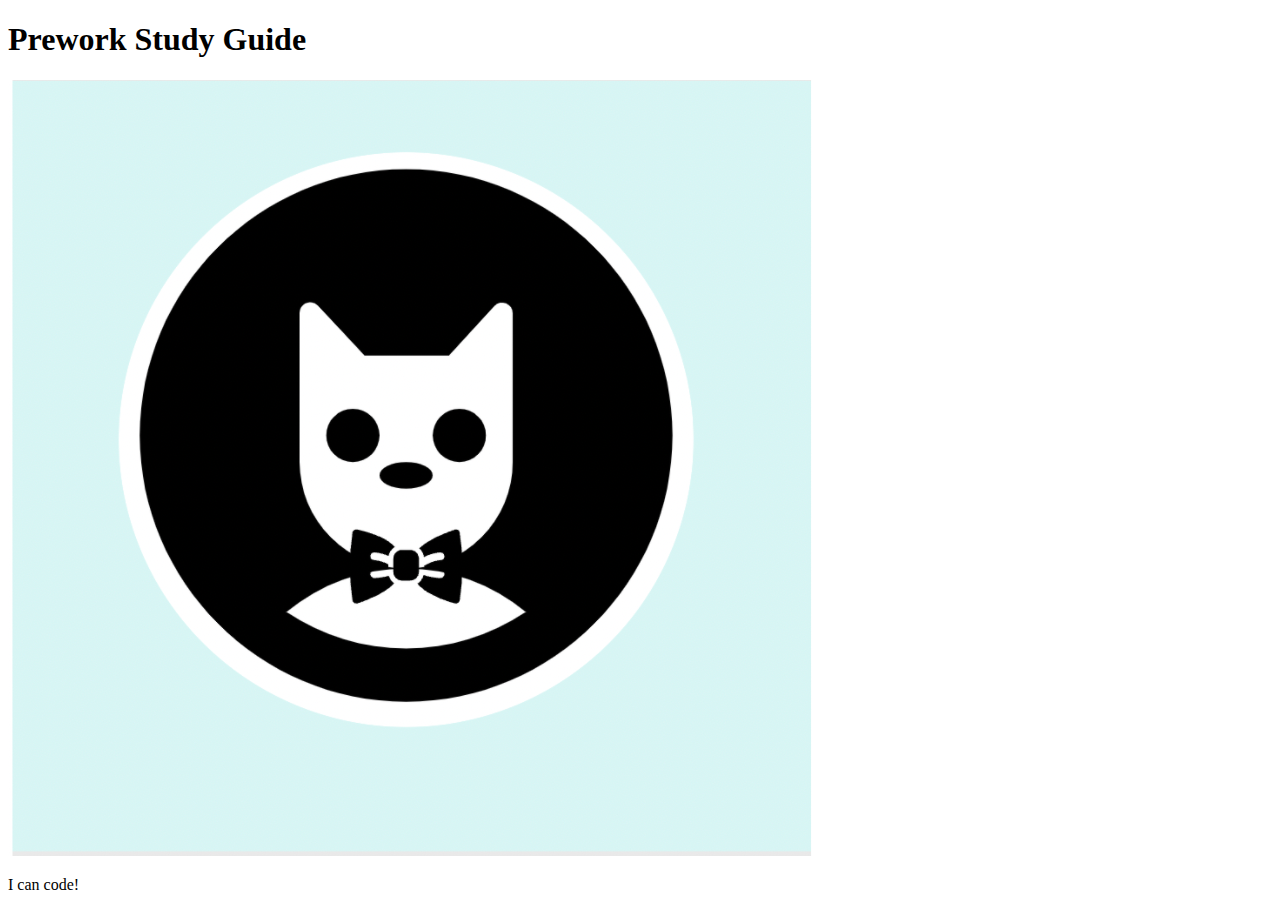
==== prework-study-guide/index.html @ 2a33643f "add starter code" ====
<!DOCTYPE html>
<html lang="en">
  <head>
    <meta charset="UTF-8" />
    <meta http-equiv="X-UA-Compatible" content="IE=edge" />
    <meta name="viewport" content="width=device-width, initial-scale=1.0" />
    <title>Prework Study Guide</title>
  </head>
  <body>
    <header id="top">
      <h1>Prework Study Guide</h1>
      <img src="./assets/bowtie-cat.png" alt="Profile image of cat wearing a bow tie." />
    </header>
    <main>
      <!-- Student code goes here -->
    </main>

    <footer>
      <p>I can code!</p>
    </footer>
  </body>
</html>
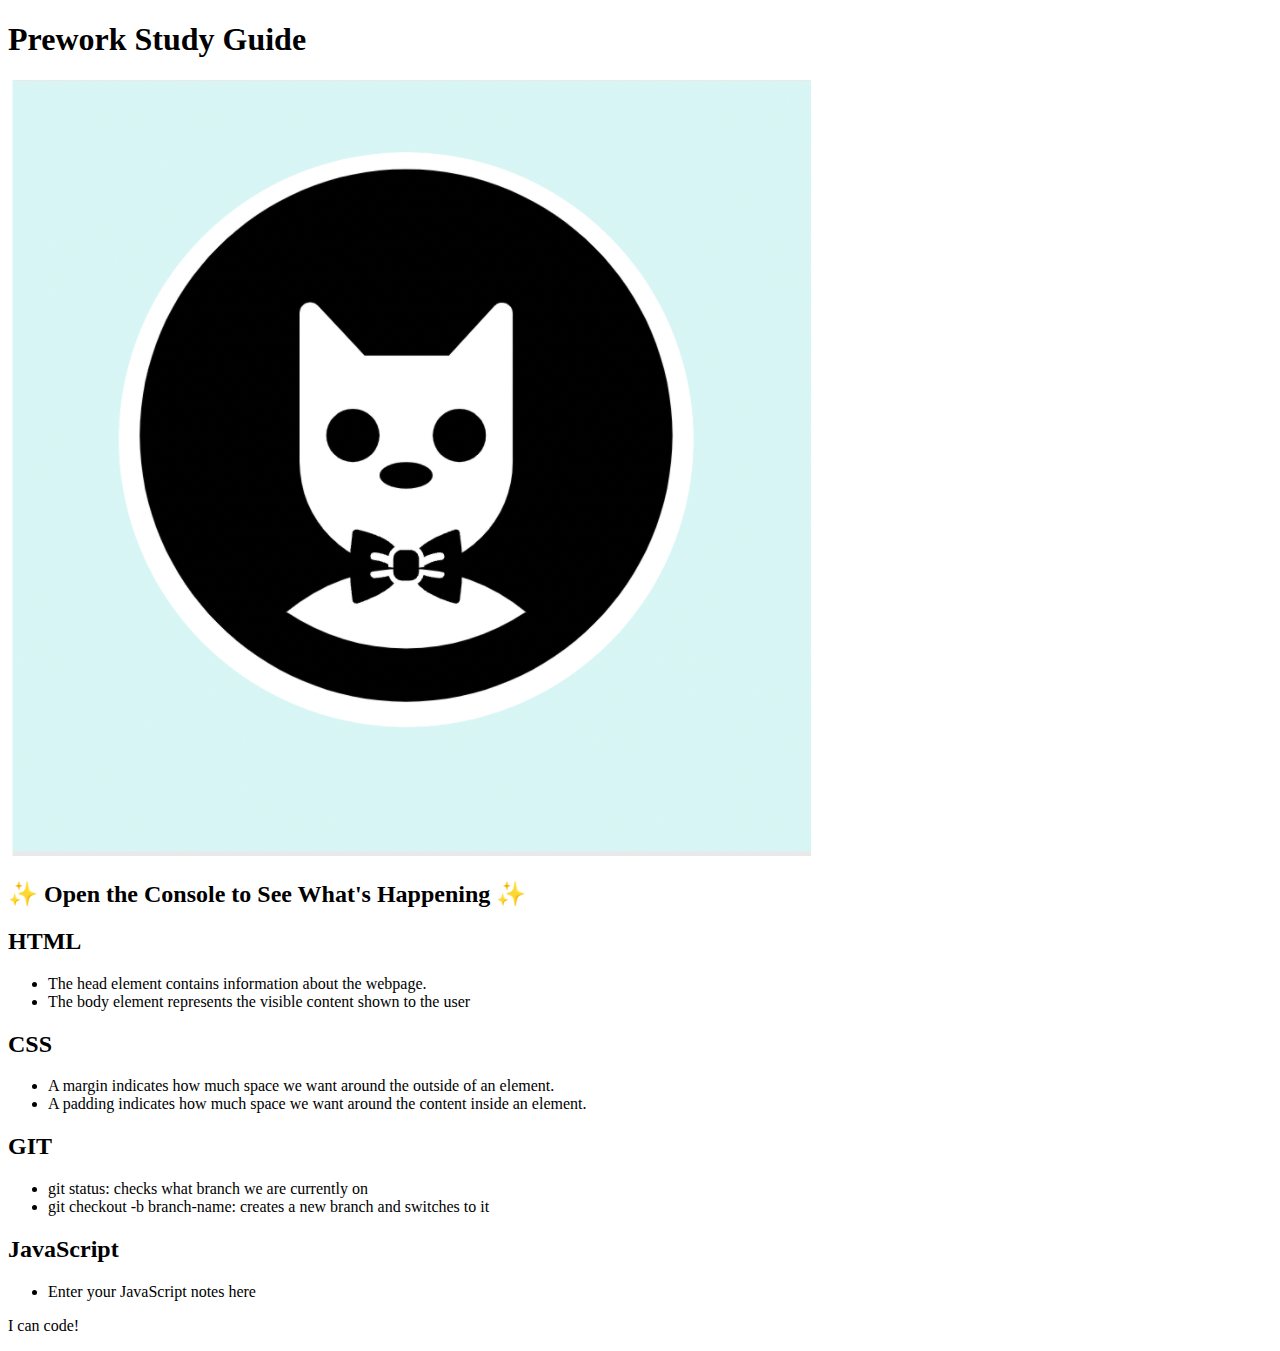
==== commit 9618e4a8: "Addeda JavaScript to project" ====
--- a/prework-study-guide/index.html
+++ b/prework-study-guide/index.html
@@ -4,19 +4,72 @@
     <meta charset="UTF-8" />
     <meta http-equiv="X-UA-Compatible" content="IE=edge" />
     <meta name="viewport" content="width=device-width, initial-scale=1.0" />
+    <link rel="stylesheet" href="./assets/style.css">
     <title>Prework Study Guide</title>
-  </head>
+      </head>
   <body>
     <header id="top">
       <h1>Prework Study Guide</h1>
       <img src="./assets/bowtie-cat.png" alt="Profile image of cat wearing a bow tie." />
+
+      <h2>✨ Open the Console to See What's Happening ✨</h2>
+      
     </header>
     <main>
-      <!-- Student code goes here -->
+      <section class="card" id="html-section">
+        <h2>HTML</h2>
+
+        <ul>
+            <li>The head element contains information about the webpage.</li>
+            <li>The body element represents the visible content shown to the user</li>
+
+        </ul>
+
+      </section>
+   
+      <section class="card" id="css-section">
+        <h2>CSS</h2>
+
+        <ul>
+
+          <li>A margin indicates how much space we want around the outside of an element.</li>
+          <li>A padding indicates how much space we want around the content inside an element.</li>
+
+        </ul>
+   
+      </section>
+   
+      <section class="card" id="git-section">
+
+        <h2>GIT</h2>
+
+        <ul>
+          
+          <li>git status: checks what branch we are currently on</li>
+          <li>git checkout -b branch-name: creates a new branch and switches to it</li>
+
+        </ul>
+   
+      </section>
+   
+      <section class="card" id="javascript-section">
+
+        <h2>JavaScript</h2>
+
+        <ul>
+          
+             <li>Enter your JavaScript notes here</li>
+
+        </ul>
+   
+      </section>
     </main>
 
     <footer>
       <p>I can code!</p>
     </footer>
+
+    <script src="./assets/script.js"></script>
+    
   </body>
 </html>
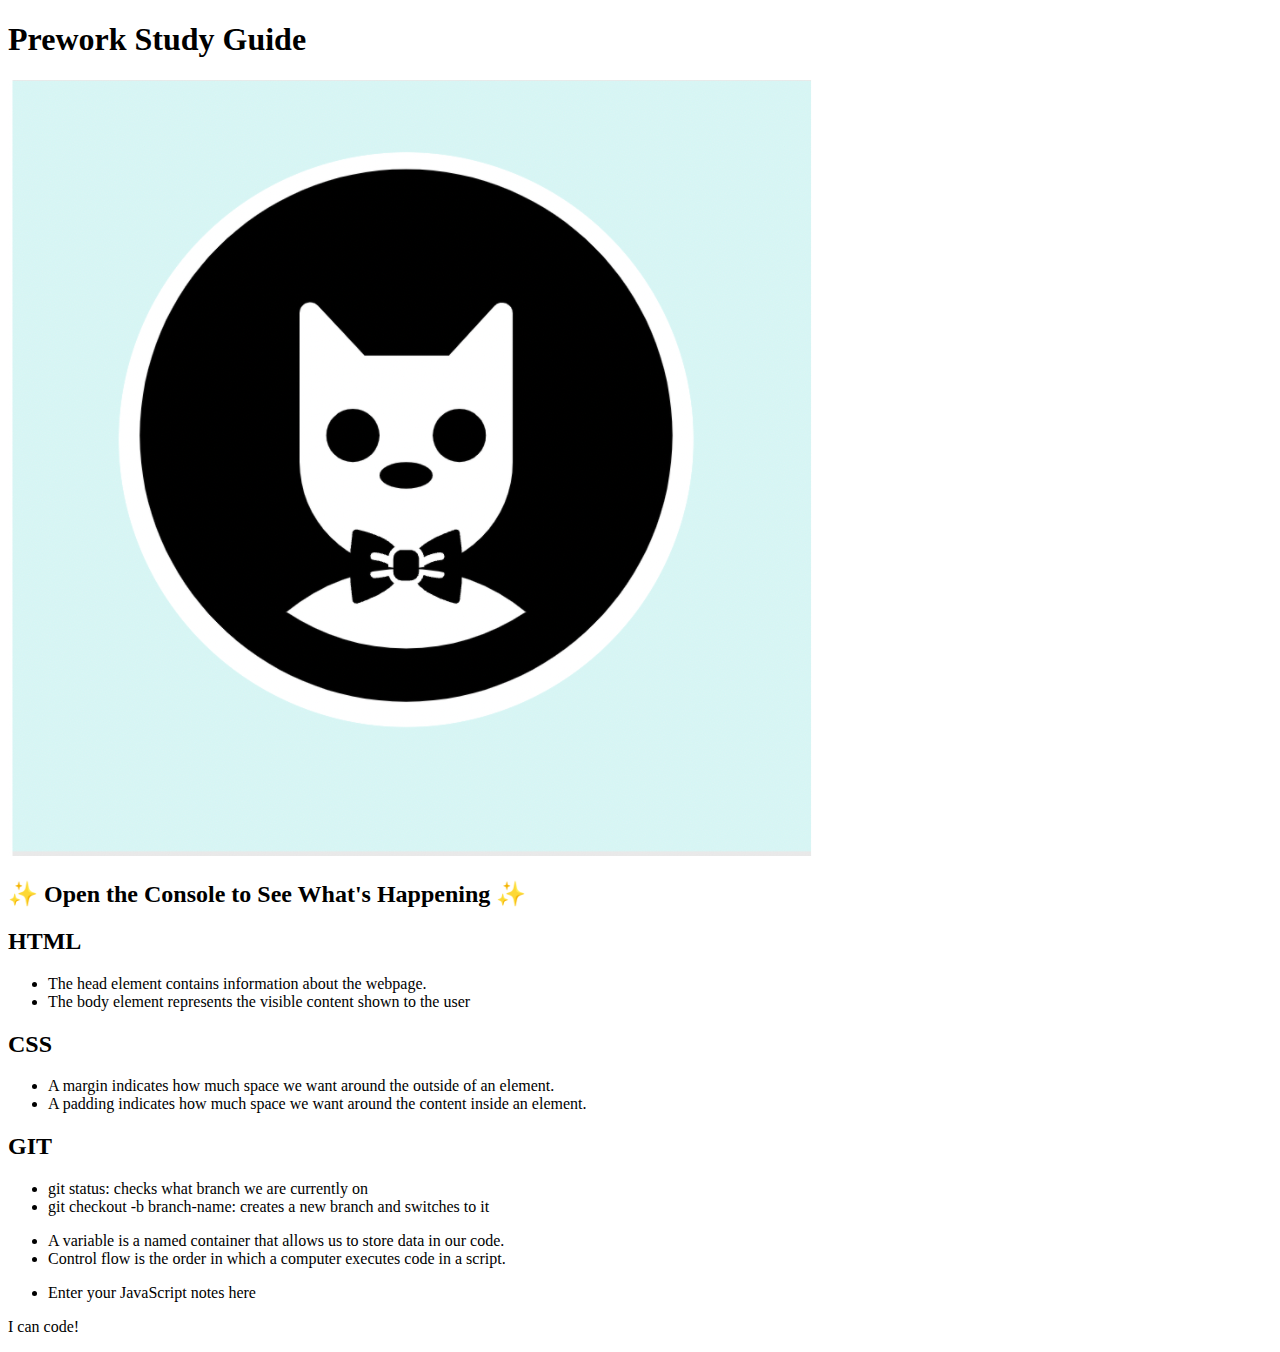
==== commit ee8e8843: "Merge branch 'main' of github.com:Bcott93/prework-study-guide" ====
--- a/prework-study-guide/index.html
+++ b/prework-study-guide/index.html
@@ -13,7 +13,7 @@
       <img src="./assets/bowtie-cat.png" alt="Profile image of cat wearing a bow tie." />
 
       <h2>✨ Open the Console to See What's Happening ✨</h2>
-      
+
     </header>
     <main>
       <section class="card" id="html-section">
@@ -54,7 +54,10 @@
    
       <section class="card" id="javascript-section">
 
-        <h2>JavaScript</h2>
+         <ul>
+   <li>A variable is a named container that allows us to store data in our code.</li>
+   <li>Control flow is the order in which a computer executes code in a script.</li>
+ </ul>
 
         <ul>
           
